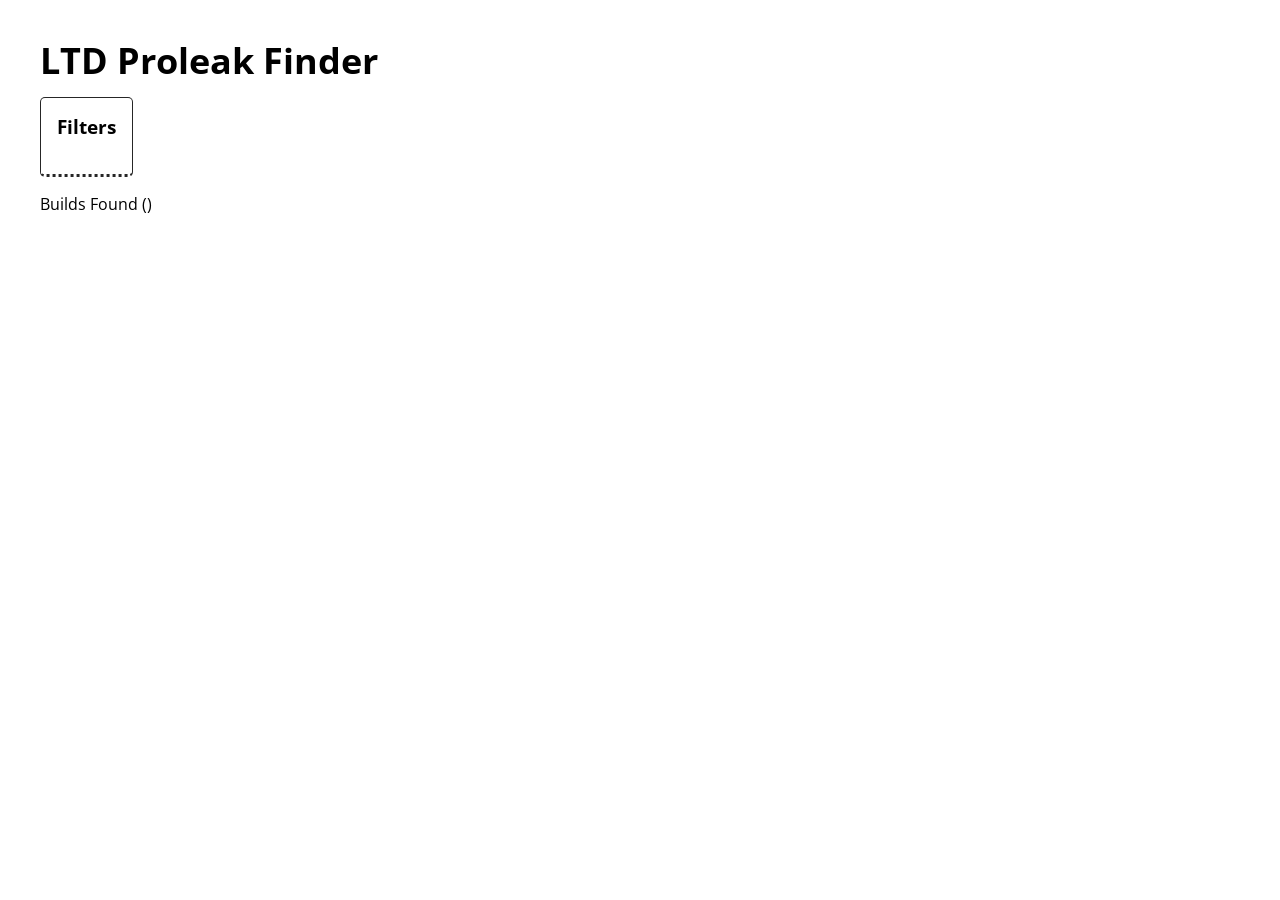
==== index.html @ e7b1b709 "Fixed leak % display and added analytics" ====
<!DOCTYPE html>
<html lang="en">
  <head>
    <meta charset="UTF-8">
    <meta name="viewport" content="width=device-width, initial-scale=1.0">
    <meta http-equiv="X-UA-Compatible" content="ie=edge">
    <title>LTD Pro Leak Finder</title>
    <link rel="stylesheet" href="assets/style.css">
	  <script defer async src="assets/script.js"></script>

    <link rel="apple-touch-icon" sizes="180x180" href="assets/favicon/apple-touch-icon.png">
    <link rel="icon" type="image/png" sizes="32x32" href="assets/favicon/favicon-32x32.png">
    <link rel="icon" type="image/png" sizes="16x16" href="assets/favicon/favicon-16x16.png">
    <link rel="manifest" href="/site.webmanifest">
    <link rel="mask-icon" href="/safari-pinned-tab.svg" color="#5bbad5">
    <link rel="preconnect" href="https://fonts.googleapis.com">
    <link rel="preconnect" href="https://fonts.gstatic.com" crossorigin>
    <link href="https://fonts.googleapis.com/css2?family=Open+Sans&display=swap" rel="stylesheet">

    <meta name="msapplication-TileColor" content="#da532c">
    <meta name="theme-color" content="#ffffff">
  </head>


  <!-- Google tag (gtag.js) -->
  <script async src="https://www.googletagmanager.com/gtag/js?id=G-22HX5J2BY6"></script>
  <script>
    window.dataLayer = window.dataLayer || [];
    function gtag(){dataLayer.push(arguments);}
    gtag('js', new Date());

    gtag('config', 'G-22HX5J2BY6');
  </script>


  <body>
    <main>
      <div id="date-created"><span id="date-created"></span></div>
      <h1> LTD Proleak Finder</h1>
      <div id="post-categories" class="row filter-container tooltip"><h3 class="">Filters</h3><span class="tooltiptext">Program will display builds that contain all filter selections. Clear button will reset all selections</span></div>
      <div id="post-level" class="filter-container"></div>
      <div class="container">Builds Found (<span id="post-count"></span>)<p id="no-results"></p></div>
      <div id="posts-container"></div>
    </main>
      
  </body>
</html>
---- assets/style.css ----
body {
    background-color: black;
    color: white;
  }

@media screen and (prefers-color-scheme: light) {
body {
    background-color: white;
    color: black;
}
}

* {
    margin: 0;
    padding: 0;
}

main { 
    width:1200px;
    display: block;
    margin-left: auto;
    margin-right: auto;
}

h1 {
    font-size: 36px;
    margin: 12px 0;
}

h3, p {
    margin: 1em 0;
}

p {
    font-size: 14px;
}

body { 
    font-family: 'Open Sans', sans-serif;
    padding: 1.5em;
}

.filter-button {
    width:40px;
    height:40px;
    display: inline;
    vertical-align: middle;
    border: none;
    margin: 5px;
    background:none;
    transition: 0.2s;
}

.all {
    border: 5px solid transparent;
    background: #04AA6D;
    color: white;
}

.is-active {
    outline: 5px solid #87f94c;
}

.filter-button:hover, .all:hover{
    outline: 5px solid #f4ce34;
}

.board {
    position:relative;
    background-image:
    repeating-linear-gradient(rgb(38, 38, 38) 0 1px, transparent 1px 100%),
    repeating-linear-gradient(90deg, rgb(38, 38, 38) 0 1px, transparent 1px 100%);
}

.sends {
    height: 70px;
    margin-bottom: 25px;
}

.leaks {
    height: 70px;
    margin-bottom: 25px;
}

.board img {
    display:block;
    margin:0;
    padding:0;
    position:absolute;

}

.column {
    float: left;
    margin: 0 2em 2em 0;
    }

.columnText {
    padding: 1em 0 ;
}

div.row > div:nth-child(6) {
    margin: 0 0 2em 0;
}

.row h3 {
    overflow-wrap: break-word;
    margin: 0 0 1em 0;
}

.row:after {
    content: "";
    display: table;
    clear: both;
}

.row {
    padding: 1em;
    margin-bottom: 1em;
    border: 1px solid rgb(38, 38, 38);
    border-radius: 5px;
}

.leakpercent span {
    font-size: 36px;
    font-weight: 700;
}

.tooltip {
    position: relative;
    display: table;
    border-bottom: 3px dotted rgb(38, 38, 38);
  }
  
  .tooltip .tooltiptext {
    visibility: hidden;
    width: 400px;
    background-color: rgb(38, 38, 38);
    color: #fff;
    text-align: center;
    border-radius: 6px;
    padding: 5px 0;
    position: absolute;
    z-index: 1;
    top: 106%;
    left: 37%;
    margin-left: -60px;
  }
  
  .tooltip .tooltiptext::after {
    content: " ";
    position: absolute;
    bottom: 100%;  /* At the top of the tooltip */
    left: 50%;
    margin-left: -5px;
    border-width: 5px;
    border-style: solid;
    border-color: transparent transparent rgb(38, 38, 38) transparent;
  }

  .tooltip:hover .tooltiptext {
    visibility: visible;
  }
.tooltiptext {
    font-size: 14px;
    font-weight: normal;
}
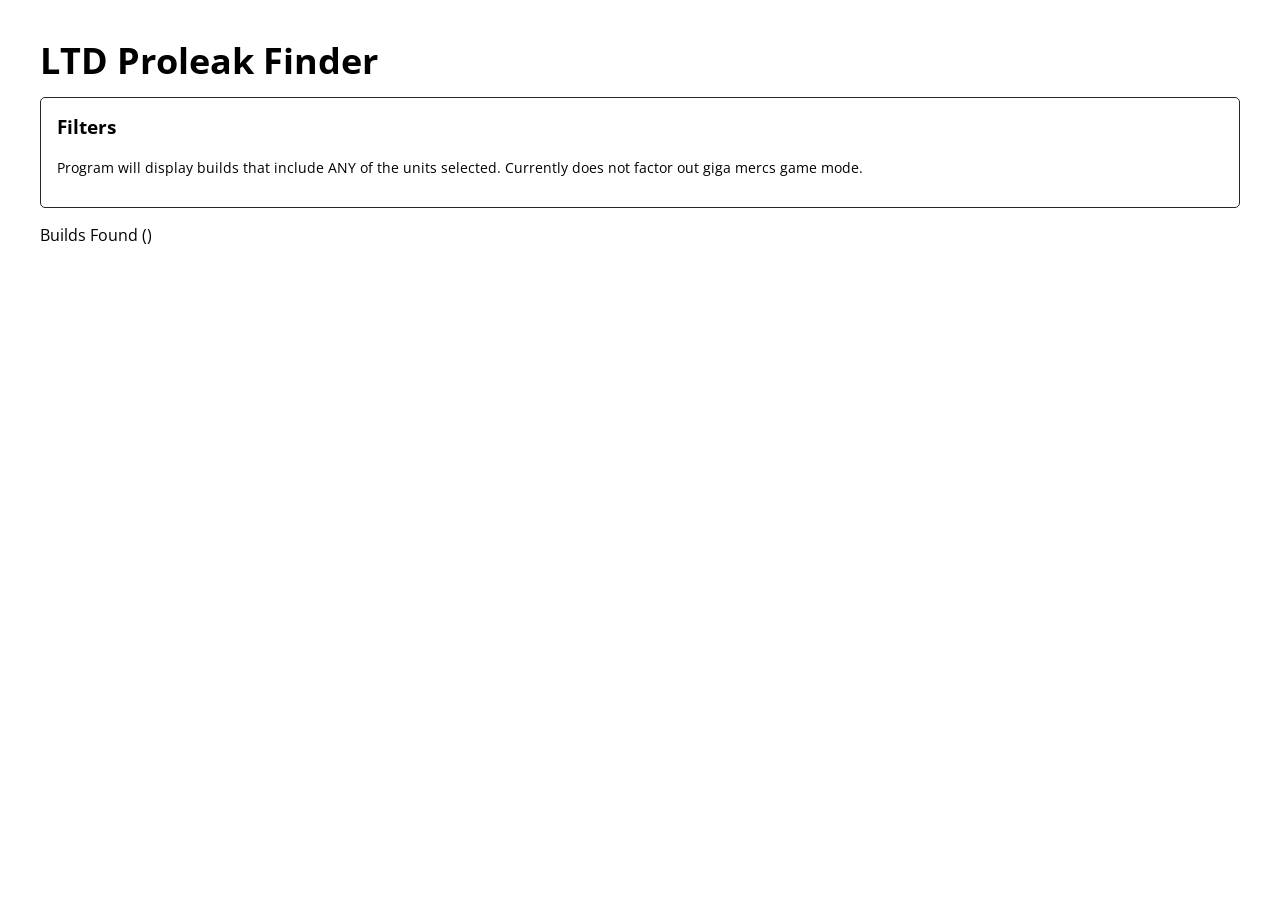
==== commit a23d9507: "Added information blurb" ====
--- a/index.html
+++ b/index.html
@@ -1,6 +1,17 @@
 <!DOCTYPE html>
 <html lang="en">
   <head>
+    
+    <!-- Google tag (gtag.js) -->
+    <script async src="https://www.googletagmanager.com/gtag/js?id=G-22HX5J2BY6"></script>
+    <script>
+      window.dataLayer = window.dataLayer || [];
+      function gtag(){dataLayer.push(arguments);}
+      gtag('js', new Date());
+
+      gtag('config', 'G-22HX5J2BY6');
+    </script>
+
     <meta charset="UTF-8">
     <meta name="viewport" content="width=device-width, initial-scale=1.0">
     <meta http-equiv="X-UA-Compatible" content="ie=edge">
@@ -19,25 +30,15 @@
 
     <meta name="msapplication-TileColor" content="#da532c">
     <meta name="theme-color" content="#ffffff">
+
+    
   </head>
-
-
-  <!-- Google tag (gtag.js) -->
-  <script async src="https://www.googletagmanager.com/gtag/js?id=G-22HX5J2BY6"></script>
-  <script>
-    window.dataLayer = window.dataLayer || [];
-    function gtag(){dataLayer.push(arguments);}
-    gtag('js', new Date());
-
-    gtag('config', 'G-22HX5J2BY6');
-  </script>
-
 
   <body>
     <main>
-      <div id="date-created"><span id="date-created"></span></div>
+      <div><span id="date-created"></span></div>
       <h1> LTD Proleak Finder</h1>
-      <div id="post-categories" class="row filter-container tooltip"><h3 class="">Filters</h3><span class="tooltiptext">Program will display builds that contain all filter selections. Clear button will reset all selections</span></div>
+      <div id="post-categories" class="row filter-container tooltip"><h3 class="">Filters</h3><p>Program will display builds that include ANY of the units selected. Currently does not factor out giga mercs game mode.</p></div>
       <div id="post-level" class="filter-container"></div>
       <div class="container">Builds Found (<span id="post-count"></span>)<p id="no-results"></p></div>
       <div id="posts-container"></div>
--- a/assets/style.css
+++ b/assets/style.css
@@ -124,44 +124,4 @@
 .leakpercent span {
     font-size: 36px;
     font-weight: 700;
-}
-
-.tooltip {
-    position: relative;
-    display: table;
-    border-bottom: 3px dotted rgb(38, 38, 38);
-  }
-  
-  .tooltip .tooltiptext {
-    visibility: hidden;
-    width: 400px;
-    background-color: rgb(38, 38, 38);
-    color: #fff;
-    text-align: center;
-    border-radius: 6px;
-    padding: 5px 0;
-    position: absolute;
-    z-index: 1;
-    top: 106%;
-    left: 37%;
-    margin-left: -60px;
-  }
-  
-  .tooltip .tooltiptext::after {
-    content: " ";
-    position: absolute;
-    bottom: 100%;  /* At the top of the tooltip */
-    left: 50%;
-    margin-left: -5px;
-    border-width: 5px;
-    border-style: solid;
-    border-color: transparent transparent rgb(38, 38, 38) transparent;
-  }
-
-  .tooltip:hover .tooltiptext {
-    visibility: visible;
-  }
-.tooltiptext {
-    font-size: 14px;
-    font-weight: normal;
 }
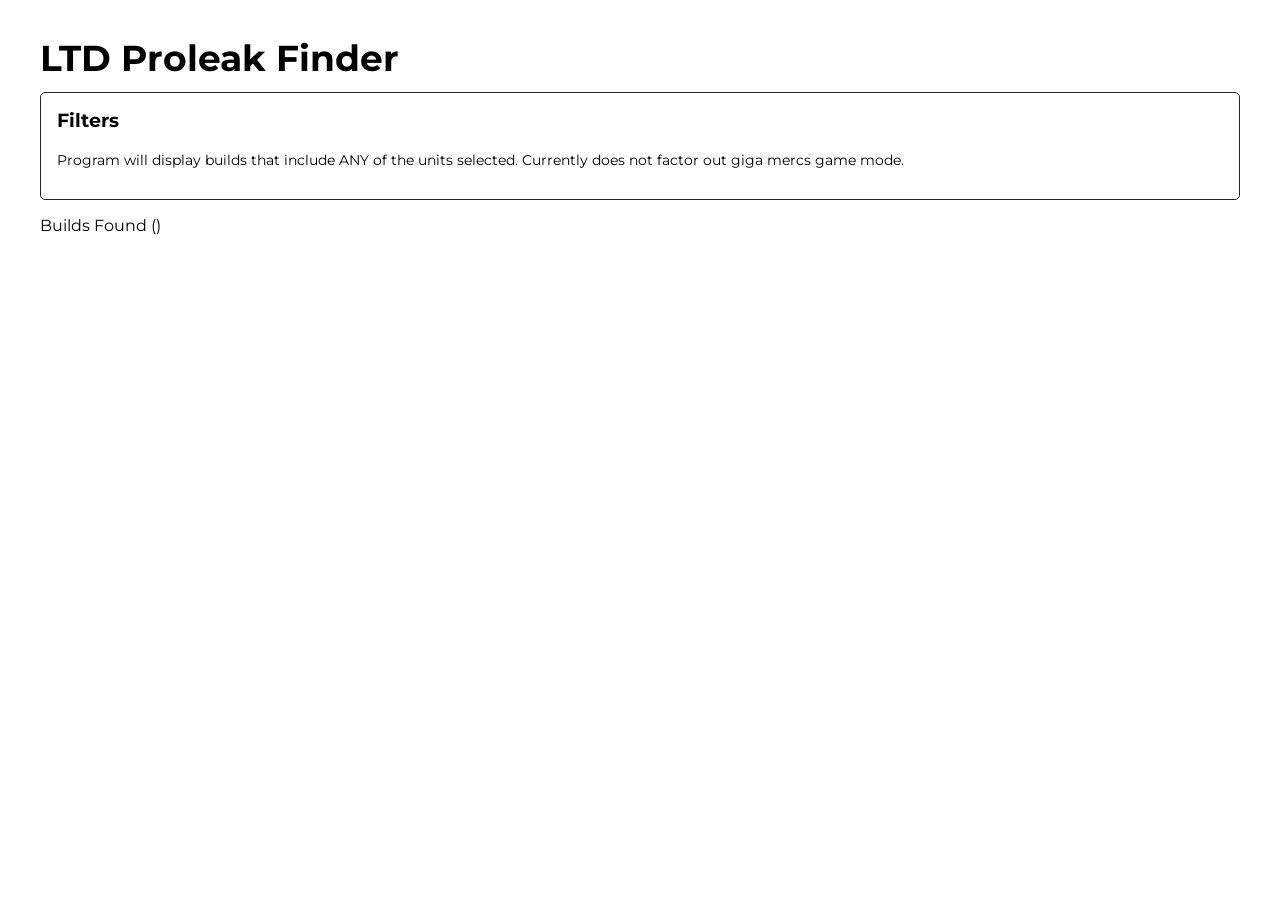
==== commit 6e1ccfc6: "Changed typeface" ====
--- a/index.html
+++ b/index.html
@@ -24,9 +24,11 @@
     <link rel="icon" type="image/png" sizes="16x16" href="assets/favicon/favicon-16x16.png">
     <link rel="manifest" href="/site.webmanifest">
     <link rel="mask-icon" href="/safari-pinned-tab.svg" color="#5bbad5">
+
     <link rel="preconnect" href="https://fonts.googleapis.com">
     <link rel="preconnect" href="https://fonts.gstatic.com" crossorigin>
-    <link href="https://fonts.googleapis.com/css2?family=Open+Sans&display=swap" rel="stylesheet">
+    <link href="https://fonts.googleapis.com/css2?family=Montserrat:wght@400;700&display=swap" rel="stylesheet">
+
 
     <meta name="msapplication-TileColor" content="#da532c">
     <meta name="theme-color" content="#ffffff">
--- a/assets/style.css
+++ b/assets/style.css
@@ -36,7 +36,7 @@
 }
 
 body { 
-    font-family: 'Open Sans', sans-serif;
+    font-family: 'Montserrat', sans-serif;
     padding: 1.5em;
 }
 
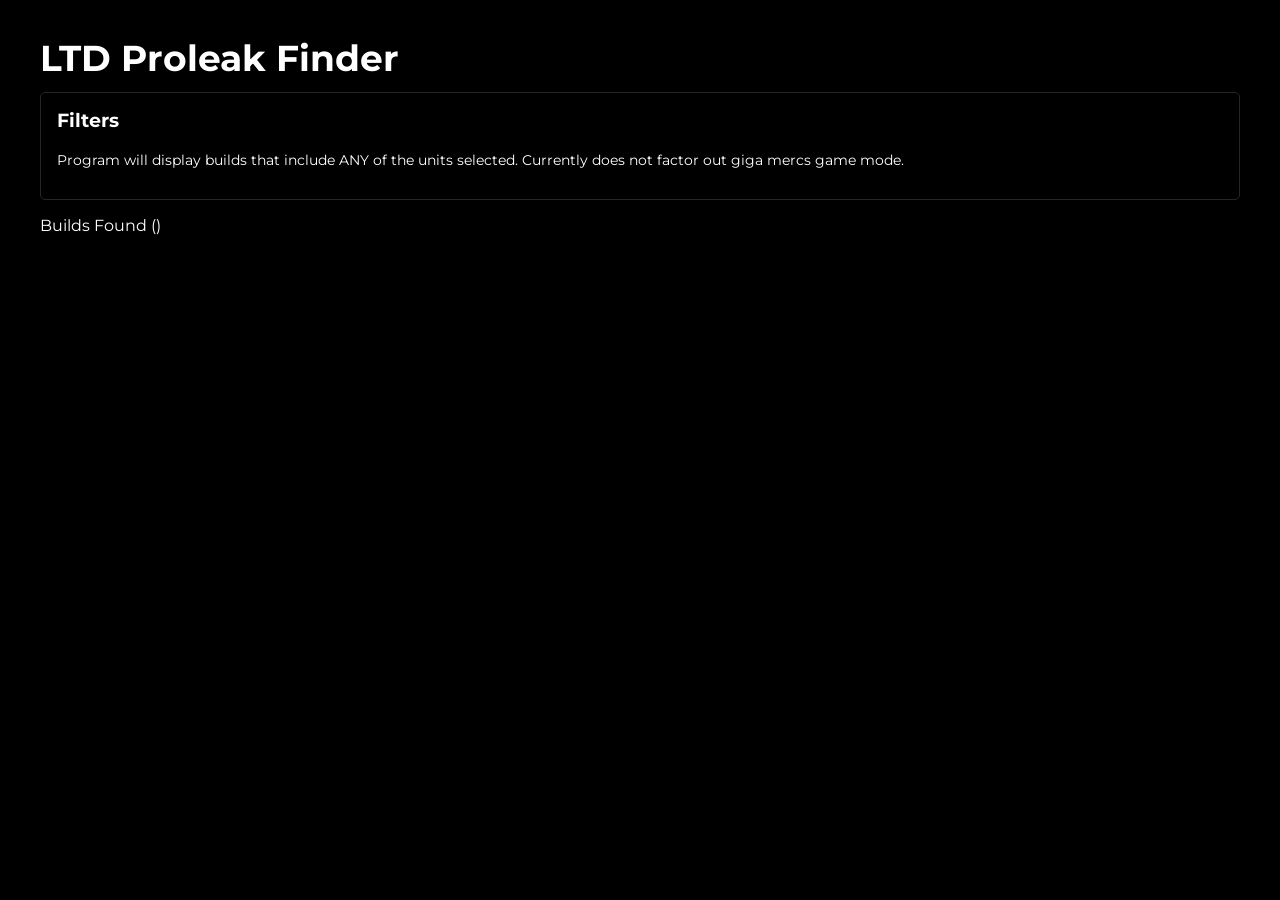
==== commit 1b2e56cf: "Removed Google Analytics" ====
--- a/index.html
+++ b/index.html
@@ -2,16 +2,6 @@
 <html lang="en">
   <head>
     
-    <!-- Google tag (gtag.js) -->
-    <script async src="https://www.googletagmanager.com/gtag/js?id=G-22HX5J2BY6"></script>
-    <script>
-      window.dataLayer = window.dataLayer || [];
-      function gtag(){dataLayer.push(arguments);}
-      gtag('js', new Date());
-
-      gtag('config', 'G-22HX5J2BY6');
-    </script>
-
     <meta charset="UTF-8">
     <meta name="viewport" content="width=device-width, initial-scale=1.0">
     <meta http-equiv="X-UA-Compatible" content="ie=edge">
--- a/assets/style.css
+++ b/assets/style.css
@@ -2,13 +2,6 @@
     background-color: black;
     color: white;
   }
-
-@media screen and (prefers-color-scheme: light) {
-body {
-    background-color: white;
-    color: black;
-}
-}
 
 * {
     margin: 0;
@@ -21,6 +14,16 @@
     margin-left: auto;
     margin-right: auto;
 }
+
+a {
+    color: rgb(0, 150, 250);
+    text-decoration: none;
+}
+
+a:hover {
+    background: #cdfeaa;
+    color: #111;
+  }
 
 h1 {
     font-size: 36px;
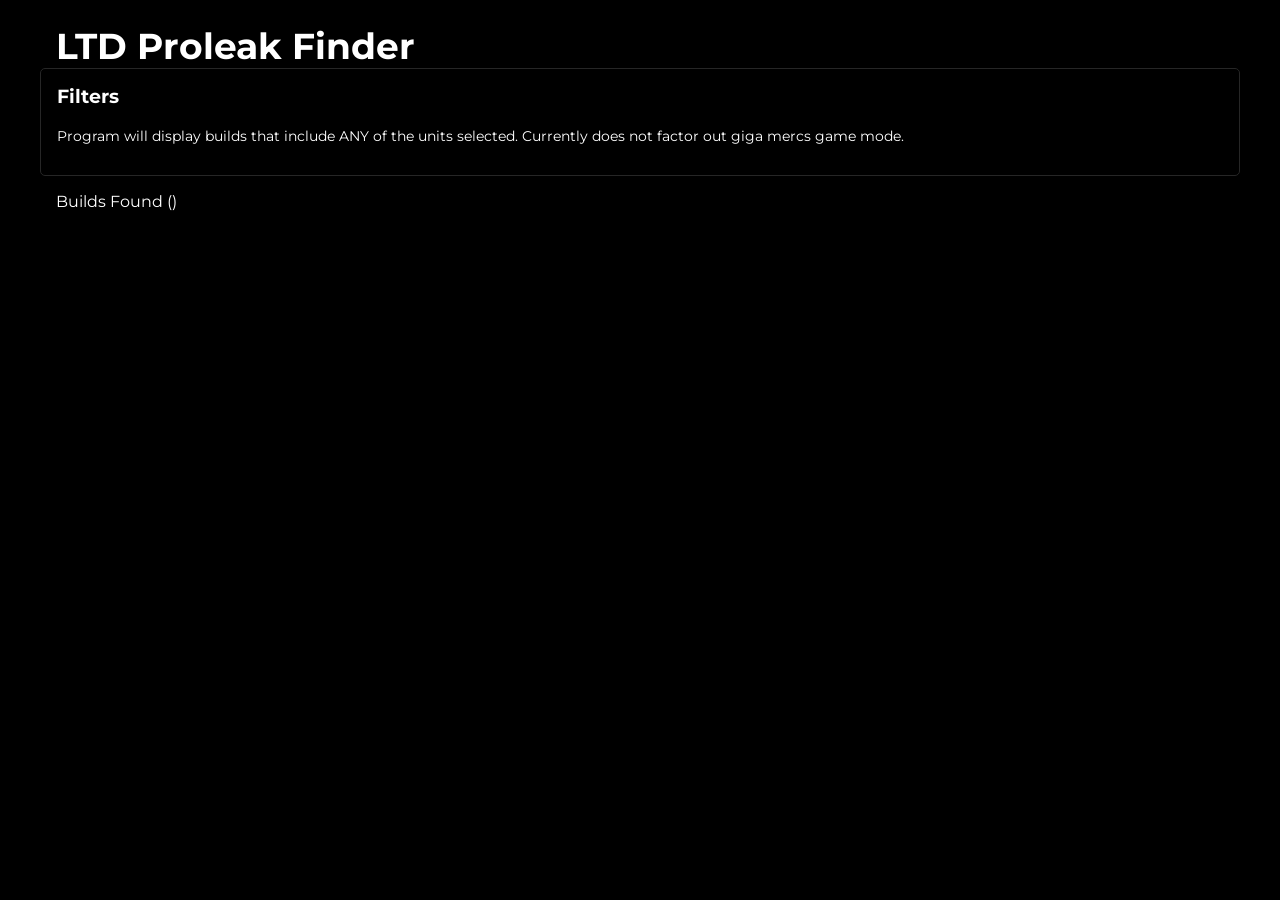
==== commit d1667c07: "Padding changes" ====
--- a/index.html
+++ b/index.html
@@ -28,9 +28,10 @@
 
   <body>
     <main>
-      <div><span id="date-created"></span></div>
-      <h1> LTD Proleak Finder</h1>
-      <div id="post-categories" class="row filter-container tooltip"><h3 class="">Filters</h3><p>Program will display builds that include ANY of the units selected. Currently does not factor out giga mercs game mode.</p></div>
+      <div class="container"><span id="date-created"></span></div>
+      <h1 class="container"> LTD Proleak Finder</h1>
+      <div id="post-categories" class="row filter-container tooltip"><h3 class="">Filters</h3><p>Program will display builds that include ANY of the units selected. Currently does not factor out giga mercs game mode.</p>
+      </div>
       <div id="post-level" class="filter-container"></div>
       <div class="container">Builds Found (<span id="post-count"></span>)<p id="no-results"></p></div>
       <div id="posts-container"></div>
--- a/assets/style.css
+++ b/assets/style.css
@@ -9,7 +9,7 @@
 }
 
 main { 
-    width:1200px;
+    max-width:1200px;
     display: block;
     margin-left: auto;
     margin-right: auto;
@@ -27,7 +27,6 @@
 
 h1 {
     font-size: 36px;
-    margin: 12px 0;
 }
 
 h3, p {
@@ -73,6 +72,10 @@
     background-image:
     repeating-linear-gradient(rgb(38, 38, 38) 0 1px, transparent 1px 100%),
     repeating-linear-gradient(90deg, rgb(38, 38, 38) 0 1px, transparent 1px 100%);
+    height: 14em;
+    width: 9em;
+    background-size: 1em 1em;
+    padding: 0 1px 1px 0;
 }
 
 .sends {
@@ -90,20 +93,18 @@
     margin:0;
     padding:0;
     position:absolute;
-
+    width: 1em;
+    height: 1em;
 }
 
 .column {
     float: left;
-    margin: 0 2em 2em 0;
+    margin-right: 1em;
+    font-size: 40px;
     }
 
-.columnText {
-    padding: 1em 0 ;
-}
-
 div.row > div:nth-child(6) {
-    margin: 0 0 2em 0;
+    margin: 0;
 }
 
 .row h3 {
@@ -127,4 +128,41 @@
 .leakpercent span {
     font-size: 36px;
     font-weight: 700;
-}+}
+
+.imageWrapper {
+    position: absolute;
+    width: 1em;
+    height: 1em;
+  }
+  
+.imageWrapper span {
+    position: absolute;
+    top: 0px;
+    right: 0px;
+    background:black;
+    font-size: 0.4em;
+    }
+
+#wavesToFilter {
+    width: 100px;
+}
+
+.sends img, .leaks img {
+    width: 1em;
+    height: 1em;
+}
+
+.container {
+    padding: 0 16px;
+}
+
+@media only screen and (max-width: 600px) {
+    /* For tablets: */
+    .column {
+        font-size: 9vw;
+    }
+    body {
+        padding: 1em 0;
+    }
+  }
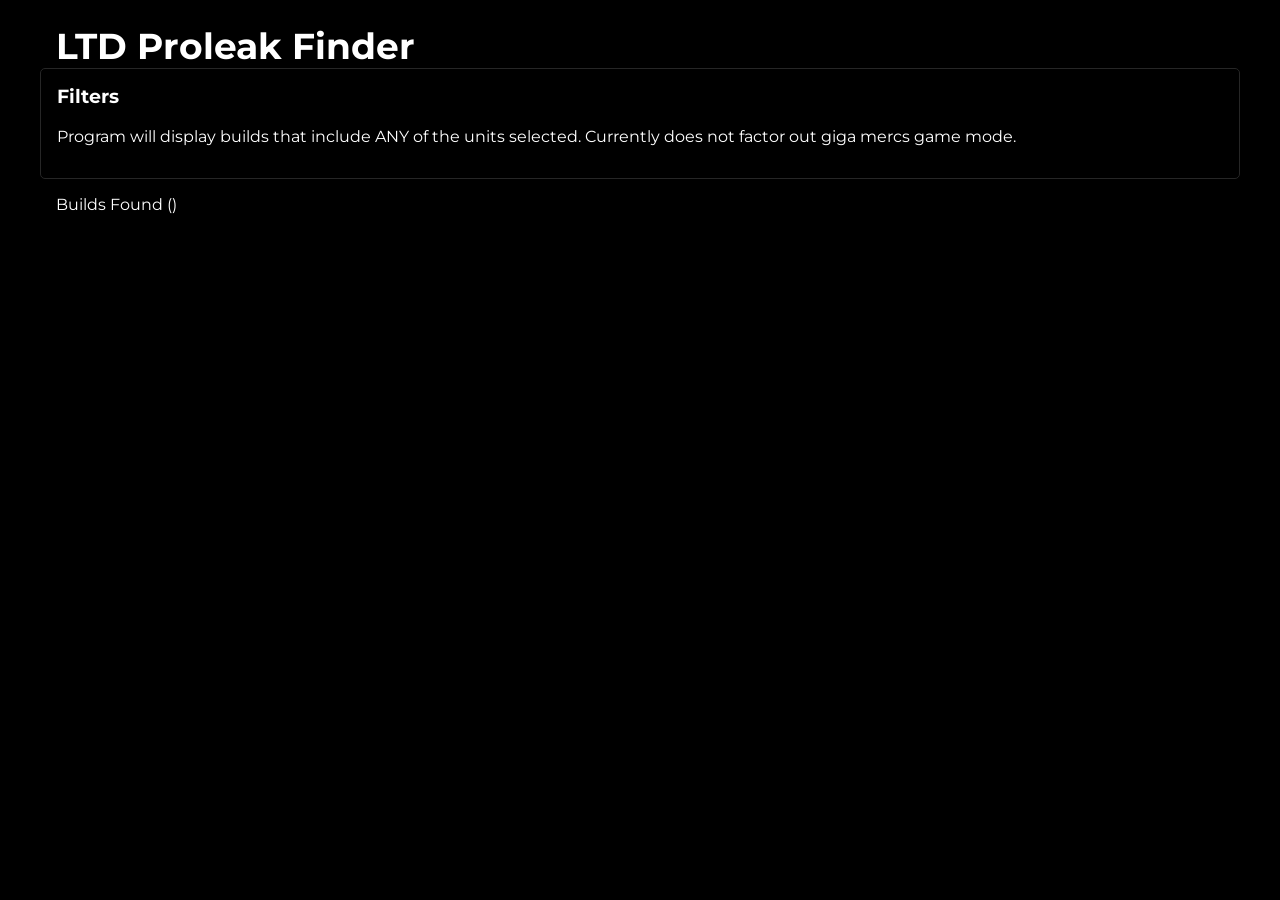
==== commit 23882d2d: "Added version buttons, changed some css" ====
--- a/index.html
+++ b/index.html
@@ -30,7 +30,7 @@
     <main>
       <div class="container"><span id="date-created"></span></div>
       <h1 class="container"> LTD Proleak Finder</h1>
-      <div id="post-categories" class="row filter-container tooltip"><h3 class="">Filters</h3><p>Program will display builds that include ANY of the units selected. Currently does not factor out giga mercs game mode.</p>
+      <div id="filter-categories" class="row filter-container tooltip"><h3 class="">Filters</h3><p>Program will display builds that include ANY of the units selected. Currently does not factor out giga mercs game mode.</p>
       </div>
       <div id="post-level" class="filter-container"></div>
       <div class="container">Builds Found (<span id="post-count"></span>)<p id="no-results"></p></div>
--- a/assets/style.css
+++ b/assets/style.css
@@ -30,11 +30,11 @@
 }
 
 h3, p {
-    margin: 1em 0;
+    margin: 0 0 1em 0;
 }
 
 p {
-    font-size: 14px;
+    font-size: 16px;
 }
 
 body { 
@@ -53,18 +53,32 @@
     transition: 0.2s;
 }
 
+.versionContainer, .sliderContainer {
+    padding: 1em 0;
+}
+
+.versionContainer .filter-button {
+    padding: 10px 20px;
+    border: 1px rgb(38, 38, 38) solid;
+}
+
 .all {
     border: 5px solid transparent;
     background: #04AA6D;
     color: white;
 }
 
+.filter-button:hover{
+    outline: 5px solid #f4ce34;
+    cursor: pointer;
+}
+
+.filter-button:active {
+    outline: 5px solid #3f5488;
+}
+
 .is-active {
     outline: 5px solid #87f94c;
-}
-
-.filter-button:hover, .all:hover{
-    outline: 5px solid #f4ce34;
 }
 
 .board {
